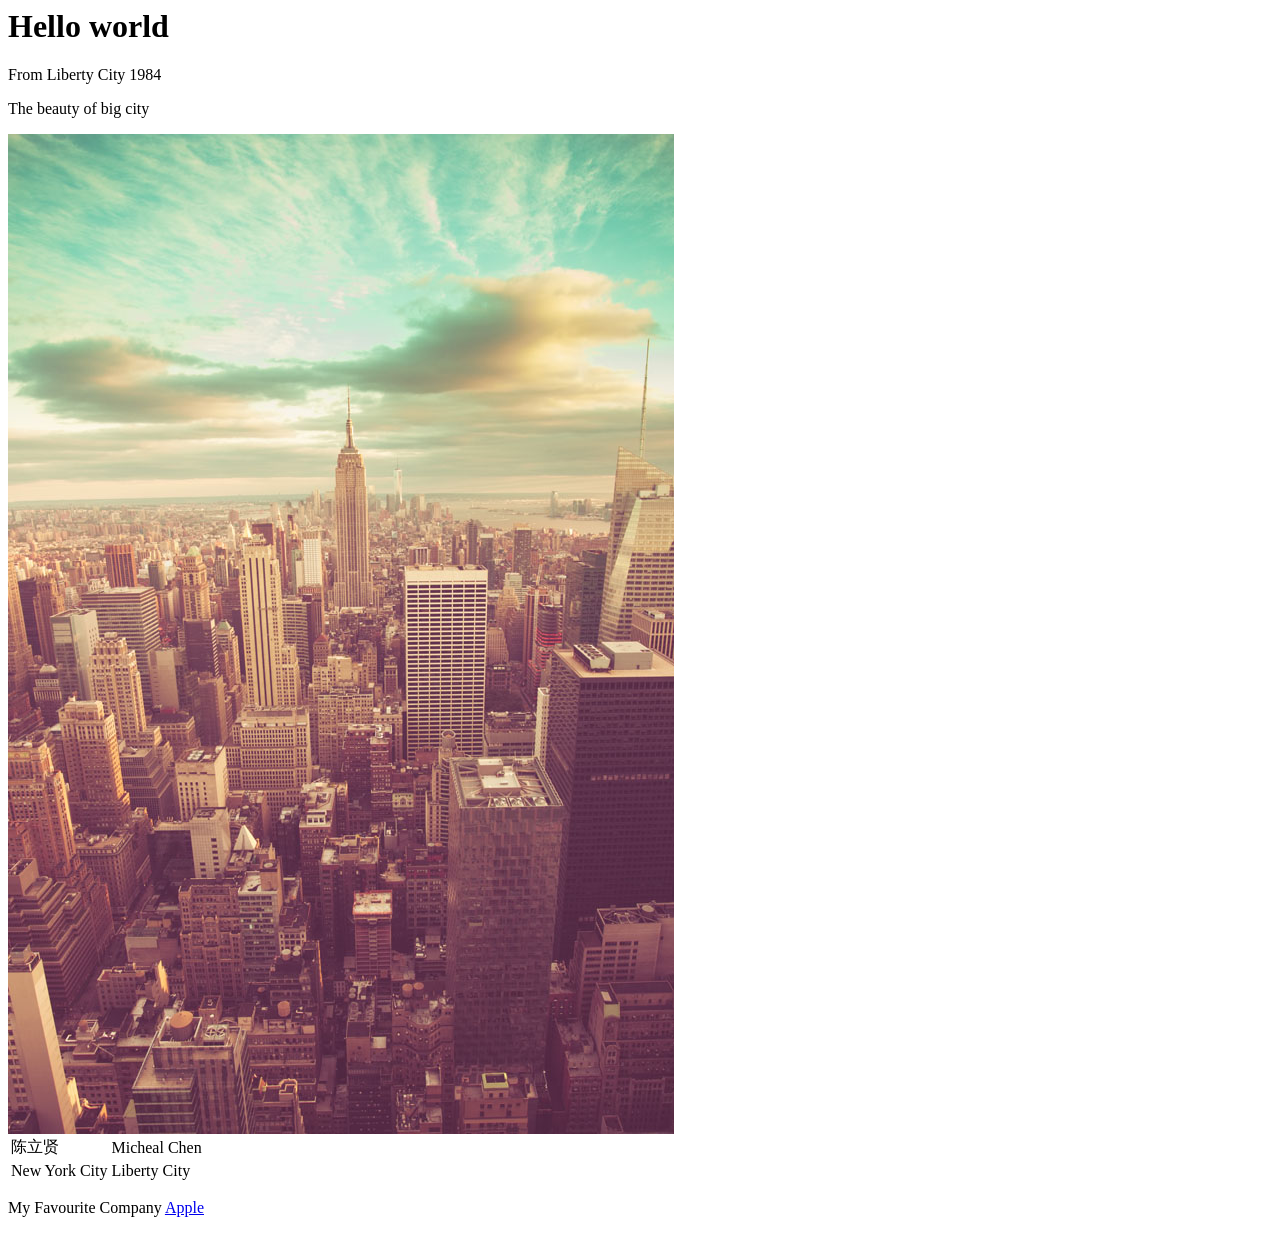
==== index.html @ b6aced74 "Update index.html" ====
<DOCTYPE html>
<html lang="zh-en">
  <head>
    <meta charset="utf-8"/>
    <title>Liberty City 1984</title>
    <link href ="style/test.css" rel="stylesheet" type="text/css"/>
  </head>
  <body>
    <h1>Hello world</h1>
    <p>From Liberty City 1984</p>
    <p>The beauty of big city</p>
    <img src="4FD3F378-97A9-4689-8872-BDB3FA717807.jpeg">
    <table>
      <tr>
        <td> 陈立贤</td>
        <td>Micheal Chen</td>
      </tr>
      <tr>
        <td>New York City</td>
        <td>  Liberty City</td>
      </tr>
    </table>
    <p>My Favourite Company
    <a href="https://www.apple.com/cn/">Apple</a>
  </body>
</html>
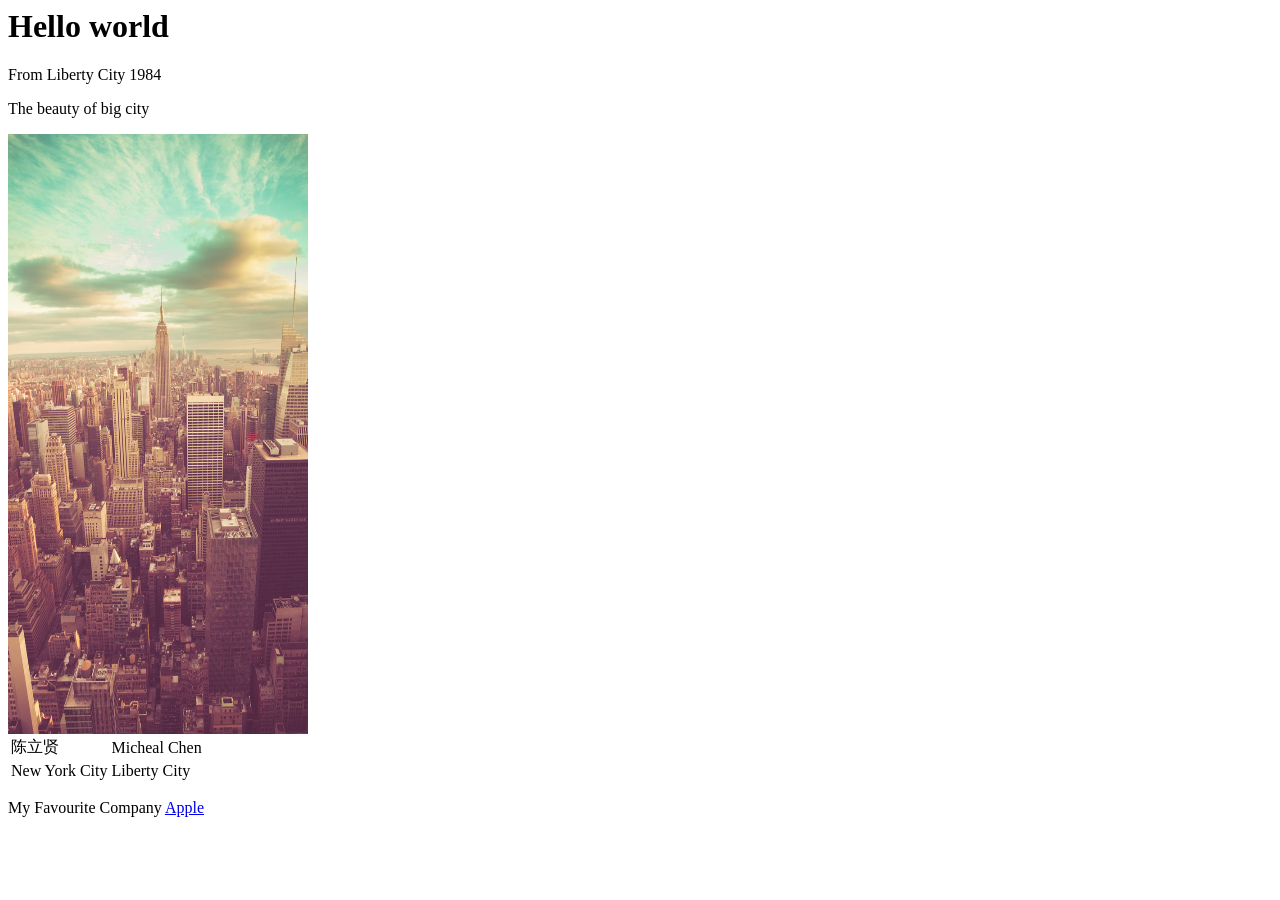
==== commit 4b884c48: "Update index.html" ====
--- a/index.html
+++ b/index.html
@@ -1,15 +1,15 @@
 <DOCTYPE html>
-<html lang="zh-en">
+<html lang="zh-cn">
   <head>
     <meta charset="utf-8"/>
     <title>Liberty City 1984</title>
-    <link href ="style/test.css" rel="stylesheet" type="text/css"/>
+    <link href="style/test.css" rel="stylesheet" type="text/css"/>
   </head>
   <body>
     <h1>Hello world</h1>
     <p>From Liberty City 1984</p>
     <p>The beauty of big city</p>
-    <img src="4FD3F378-97A9-4689-8872-BDB3FA717807.jpeg">
+    <img src="4FD3F378-97A9-4689-8872-BDB3FA717807.jpeg" width="300" height="600">
     <table>
       <tr>
         <td> 陈立贤</td>
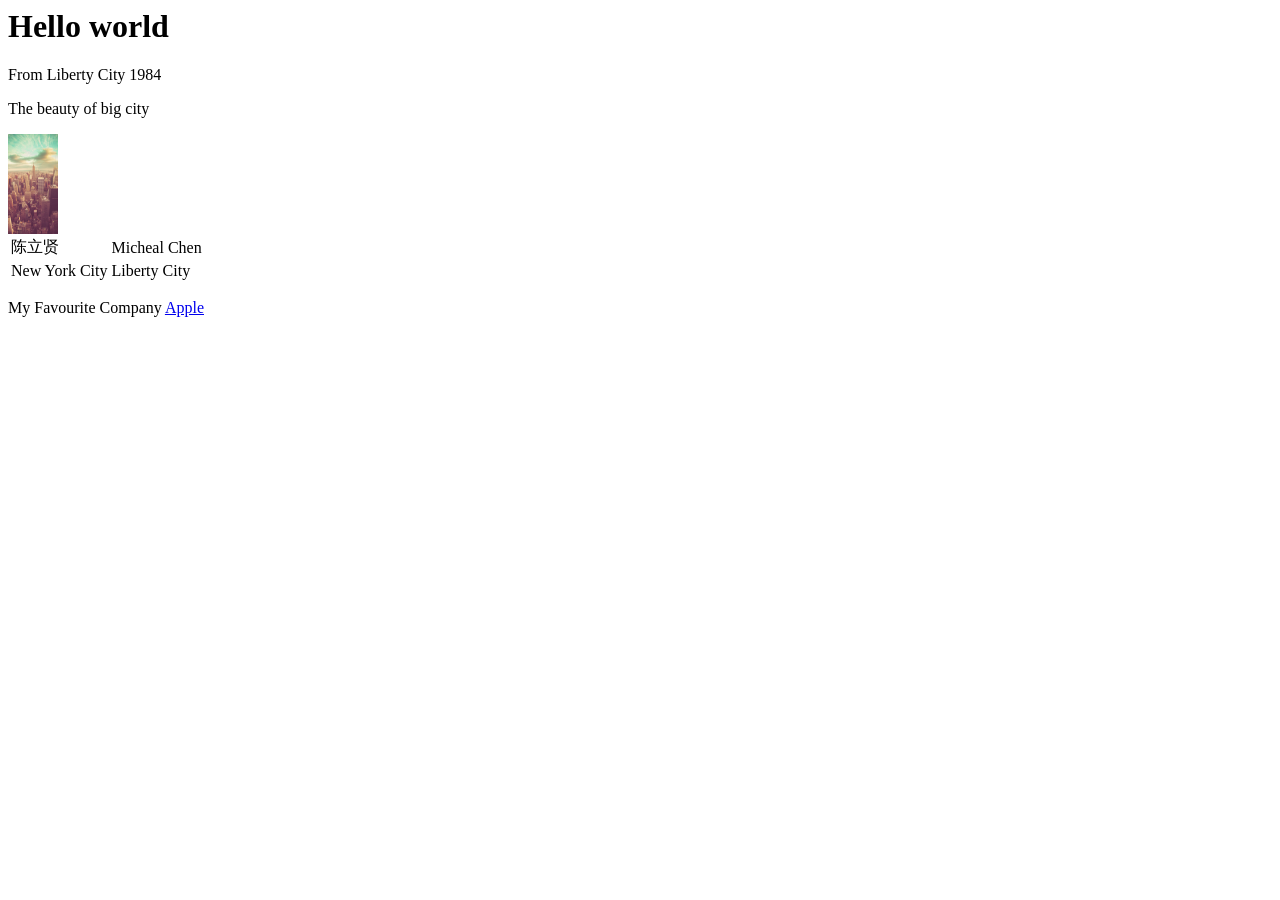
==== commit 77b035c1: "Update index.html" ====
--- a/index.html
+++ b/index.html
@@ -9,7 +9,7 @@
     <h1>Hello world</h1>
     <p>From Liberty City 1984</p>
     <p>The beauty of big city</p>
-    <img src="4FD3F378-97A9-4689-8872-BDB3FA717807.jpeg" width="300" height="600">
+    <img src="4FD3F378-97A9-4689-8872-BDB3FA717807.jpeg" width="50" height="100">
     <table>
       <tr>
         <td> 陈立贤</td>
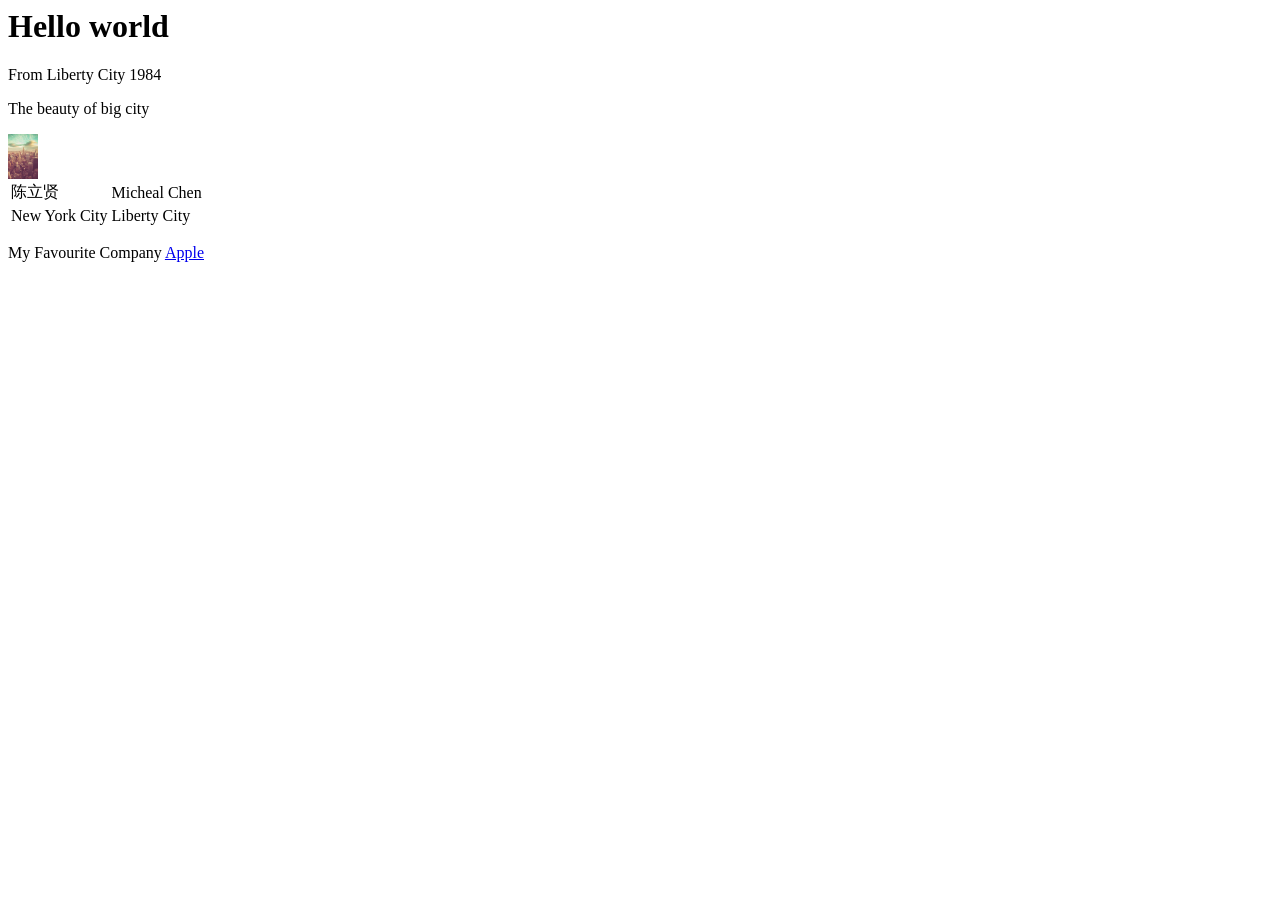
==== commit 8445d60f: "Update index.html" ====
--- a/index.html
+++ b/index.html
@@ -9,7 +9,7 @@
     <h1>Hello world</h1>
     <p>From Liberty City 1984</p>
     <p>The beauty of big city</p>
-    <img src="4FD3F378-97A9-4689-8872-BDB3FA717807.jpeg" width="50" height="100">
+    <img src="4FD3F378-97A9-4689-8872-BDB3FA717807.jpeg" width="30 height="50">
     <table>
       <tr>
         <td> 陈立贤</td>
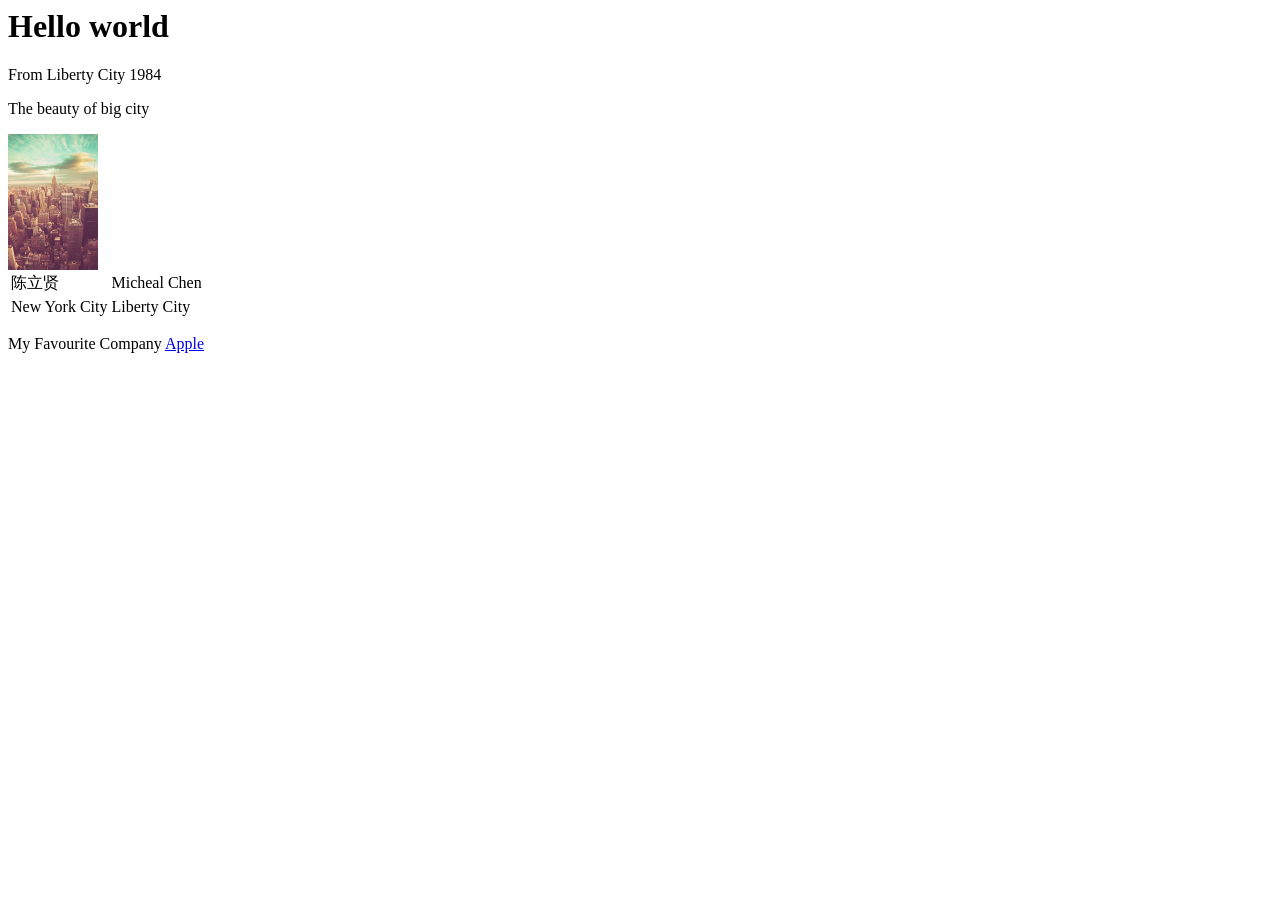
==== commit 010f8bd3: "Update index.html" ====
--- a/index.html
+++ b/index.html
@@ -9,7 +9,7 @@
     <h1>Hello world</h1>
     <p>From Liberty City 1984</p>
     <p>The beauty of big city</p>
-    <img src="4FD3F378-97A9-4689-8872-BDB3FA717807.jpeg" width="30 height="50">
+    <img src="4FD3F378-97A9-4689-8872-BDB3FA717807.jpeg" width="90 height="150">
     <table>
       <tr>
         <td> 陈立贤</td>
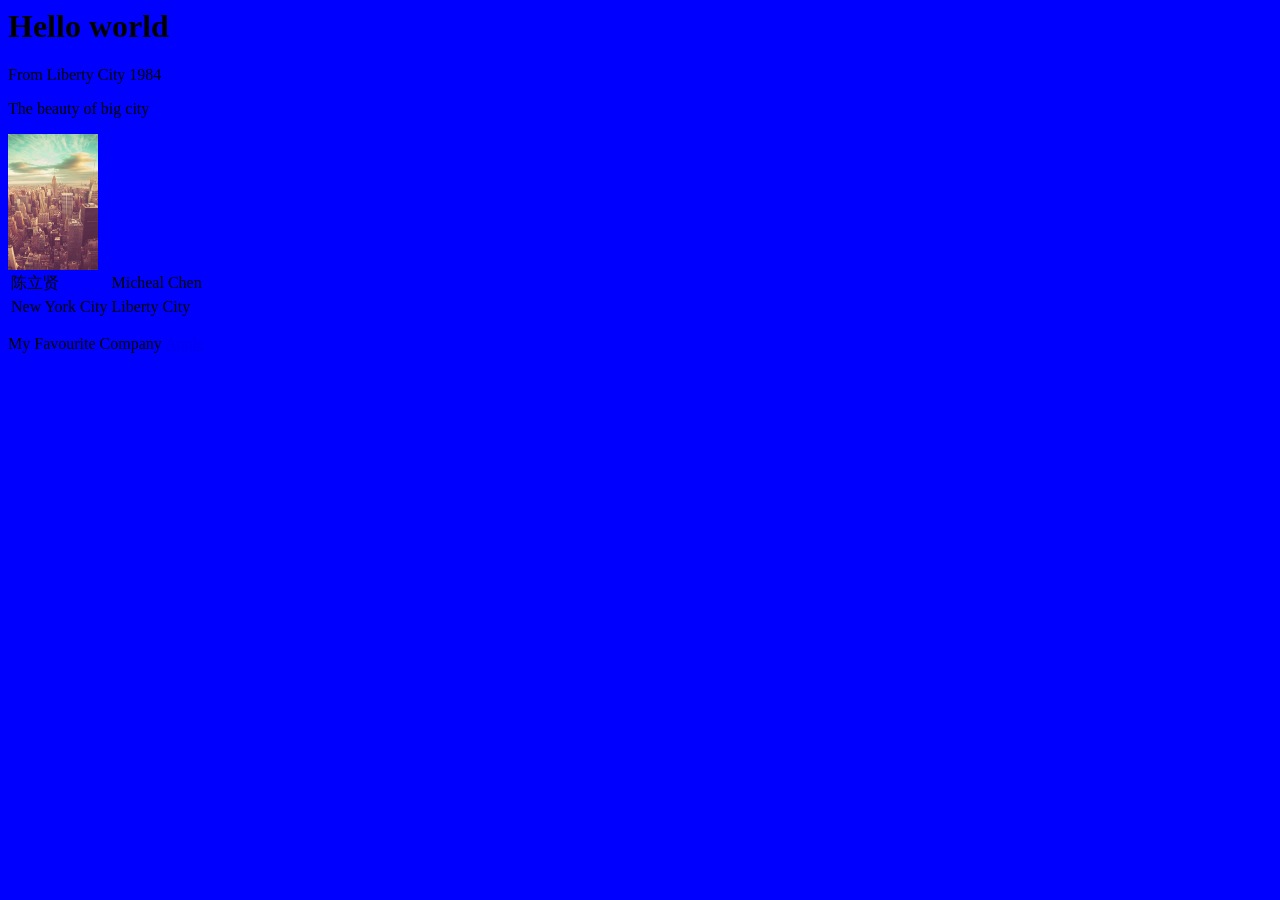
==== commit b55226ae: "Update index.html" ====
--- a/index.html
+++ b/index.html
@@ -3,7 +3,7 @@
   <head>
     <meta charset="utf-8"/>
     <title>Liberty City 1984</title>
-    <link href="style/test.css" rel="stylesheet" type="text/css"/>
+    <link href="styles/test.css"rel="stylesheet"type="text/css"/>
   </head>
   <body>
     <h1>Hello world</h1>
--- a/styles/test.css
+++ b/styles/test.css
@@ -0,0 +1 @@
+body{background-color:blue;}
